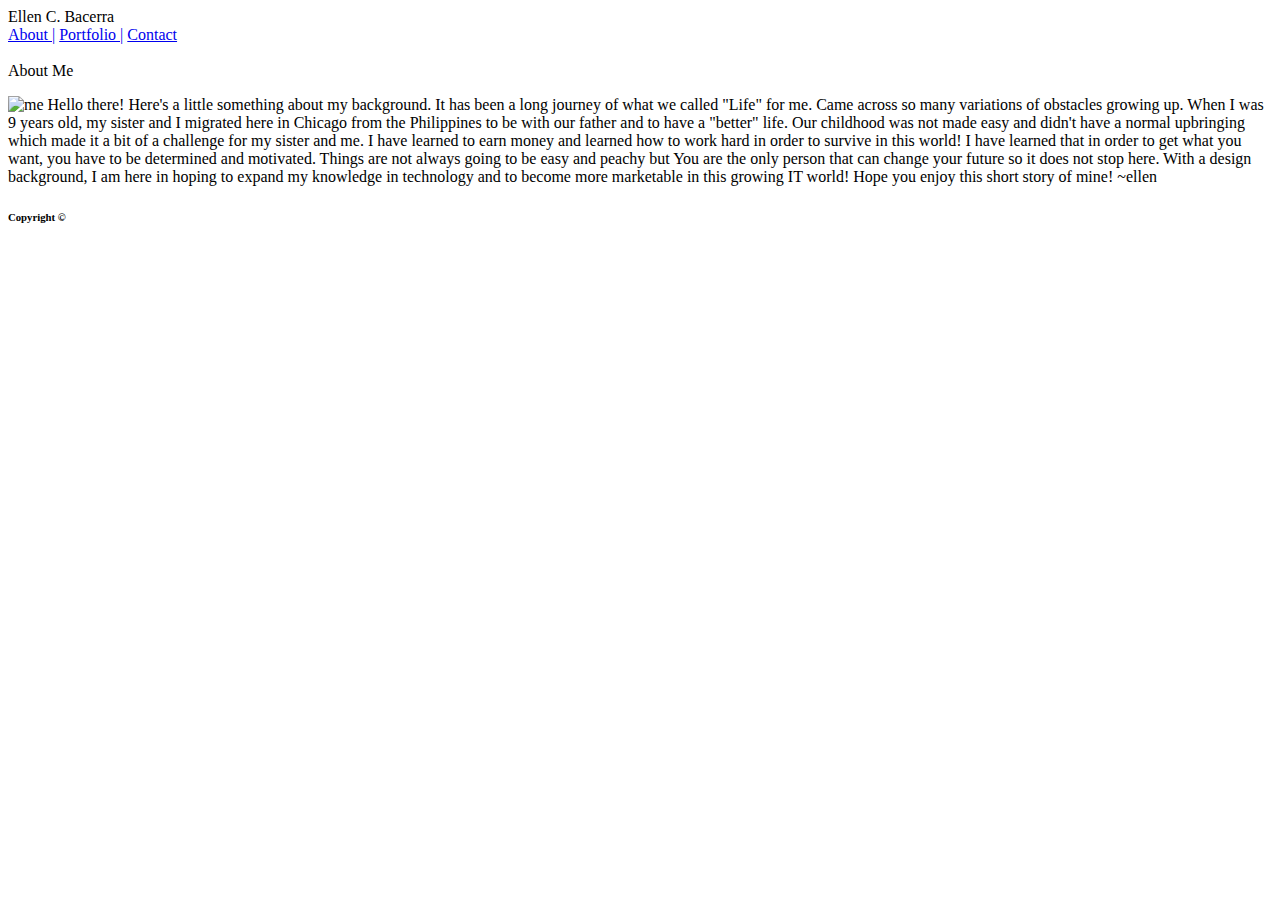
==== index.html @ f3e26ddb "updated" ====
<!DOCTYPE html>
<html>

<head>
    <meta charset="utf-8" />
    <meta http-equiv="X-UA-Compatible" content="IE=edge">
    <title>My First Page</title>
    <meta name="viewport" content="width=device-width, initial-scale=1">
    <link rel="stylesheet" type="text/css" media="screen" href="../Basic-Portfolio/assets/css/reset_style.css" />
    <link rel="stylesheet" type="text/css" media="screen" href="../Basic-Portfolio/assets/css/style.css" />

</head>

<body>
    <!-- Header -->
    <header>
        <div class="header">Ellen C. Bacerra</div>
        <div class="button">
            <a href="About" target="_blank">About |</a>
            <a href="Portfolio" target="_blank">Portfolio |</a>
            <a href="Contact" target="_blank">Contact</a>
        </div>
    </header>

    <br>    

    <div class="pattern">
        <div class="something">About Me</div>
        <div class="whitebox">
            <p>
                <img src="../Basic-Portfolio/assets/images/IMG_1041.jpg" width="135" height="135" alt="me"> Hello there! Here's a little something about my background. It has been a long journey of what we called "Life" for me. Came across so many variations of obstacles growing up. When I was 9 years old, my sister and I migrated here in Chicago from the Philippines to be with our father and to have a "better" life. Our childhood was not made easy and didn't have a normal upbringing which made it a bit of a challenge for my sister and me. 
                 I have learned to earn money and learned how to work hard in order to survive in this world! I have learned that in order to get what you want, you have to be determined and motivated. Things are not always going to be easy and peachy but You are the only person that can change your future so it does not stop here. With a design background, I am here in hoping to expand my knowledge in technology and to become more marketable in this growing IT world!
                Hope you enjoy this short story of mine!    
                ~ellen</p>
        </div>
    </div>


    <!-- footer -->
    <footer>
        <div class="bluebar"></div>
        <div class="box">
            <h6>Copyright &copy;
                <h6>
        </div>
    </footer>
</body>

</html>
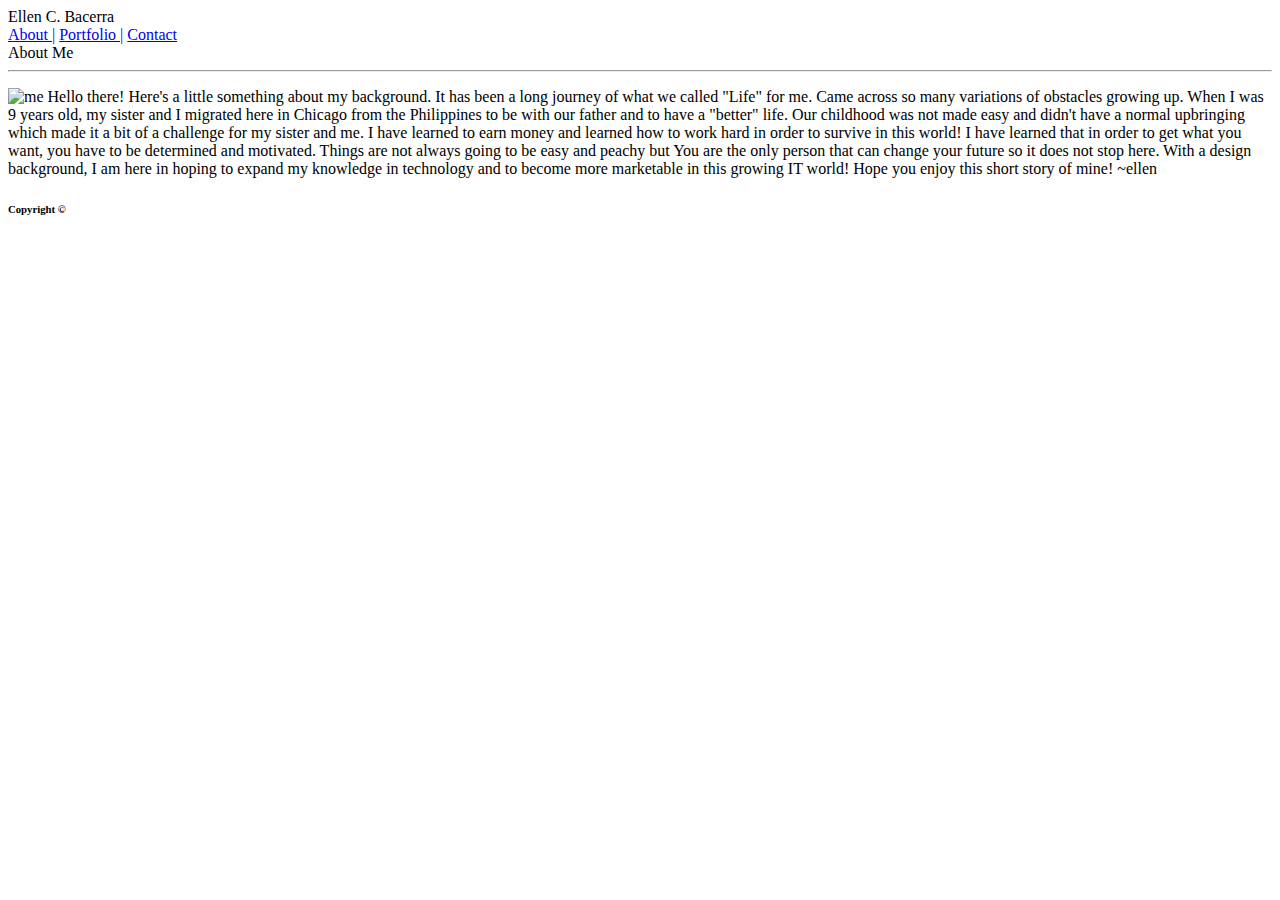
==== commit 696d7608: "update" ====
--- a/index.html
+++ b/index.html
@@ -21,12 +21,10 @@
             <a href="Contact" target="_blank">Contact</a>
         </div>
     </header>
-
-    <br>    
-
     <div class="pattern">
+            <div class="whitebox">
         <div class="something">About Me</div>
-        <div class="whitebox">
+            <hr>
             <p>
                 <img src="../Basic-Portfolio/assets/images/IMG_1041.jpg" width="135" height="135" alt="me"> Hello there! Here's a little something about my background. It has been a long journey of what we called "Life" for me. Came across so many variations of obstacles growing up. When I was 9 years old, my sister and I migrated here in Chicago from the Philippines to be with our father and to have a "better" life. Our childhood was not made easy and didn't have a normal upbringing which made it a bit of a challenge for my sister and me. 
                  I have learned to earn money and learned how to work hard in order to survive in this world! I have learned that in order to get what you want, you have to be determined and motivated. Things are not always going to be easy and peachy but You are the only person that can change your future so it does not stop here. With a design background, I am here in hoping to expand my knowledge in technology and to become more marketable in this growing IT world!
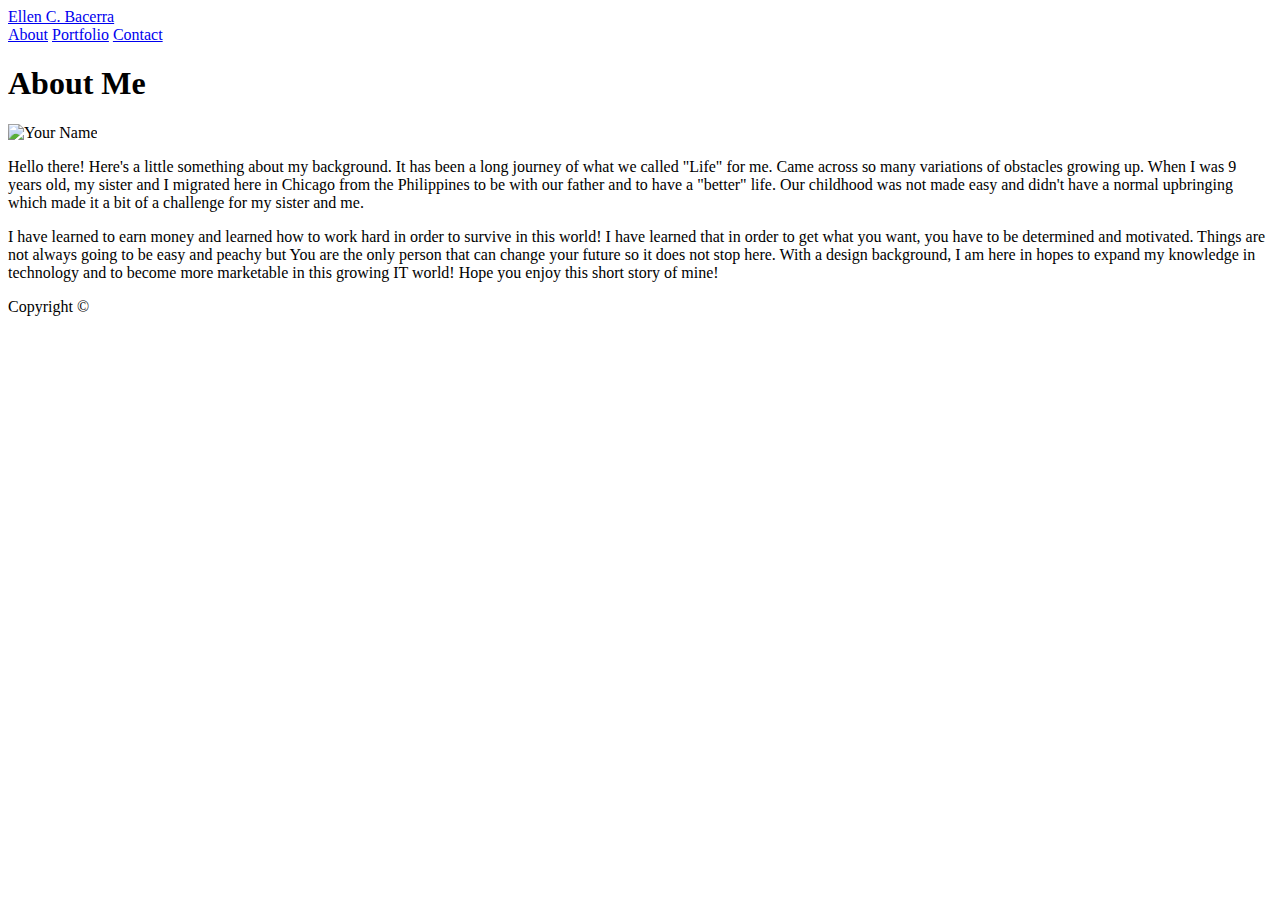
==== commit 4af94e5e: "update" ====
--- a/index.html
+++ b/index.html
@@ -1,45 +1,52 @@
-<!DOCTYPE html>
-<html>
+<!doctype html>
+<html lang="en-us">
 
 <head>
-    <meta charset="utf-8" />
-    <meta http-equiv="X-UA-Compatible" content="IE=edge">
-    <title>My First Page</title>
-    <meta name="viewport" content="width=device-width, initial-scale=1">
-    <link rel="stylesheet" type="text/css" media="screen" href="../Basic-Portfolio/assets/css/reset_style.css" />
-    <link rel="stylesheet" type="text/css" media="screen" href="../Basic-Portfolio/assets/css/style.css" />
-
+    <meta charset="UTF-8">
+    <title>About | Your Name</title>
+    <link rel="stylesheet" type="text/css" href="../Basic-Portfolio/assets/css/reset_style.css">
+</head>
+<link rel="stylesheet" type="text/css" href="../Basic-Portfolio/assets/css/style.css">
 </head>
 
 <body>
-    <!-- Header -->
-    <header>
-        <div class="header">Ellen C. Bacerra</div>
-        <div class="button">
-            <a href="About" target="_blank">About |</a>
-            <a href="Portfolio" target="_blank">Portfolio |</a>
-            <a href="Contact" target="_blank">Contact</a>
+
+    <header id="masthead">
+        <div class="container">
+            <a href="index.html" id="logo">Ellen C. Bacerra</a>
+            <nav>
+                <a href="index.html">About</a>
+                <a href="portfolio.html">Portfolio</a>
+                <a href="contact.html">Contact</a>
+            </nav>
         </div>
     </header>
-    <div class="pattern">
-            <div class="whitebox">
-        <div class="something">About Me</div>
-            <hr>
-            <p>
-                <img src="../Basic-Portfolio/assets/images/IMG_1041.jpg" width="135" height="135" alt="me"> Hello there! Here's a little something about my background. It has been a long journey of what we called "Life" for me. Came across so many variations of obstacles growing up. When I was 9 years old, my sister and I migrated here in Chicago from the Philippines to be with our father and to have a "better" life. Our childhood was not made easy and didn't have a normal upbringing which made it a bit of a challenge for my sister and me. 
-                 I have learned to earn money and learned how to work hard in order to survive in this world! I have learned that in order to get what you want, you have to be determined and motivated. Things are not always going to be easy and peachy but You are the only person that can change your future so it does not stop here. With a design background, I am here in hoping to expand my knowledge in technology and to become more marketable in this growing IT world!
-                Hope you enjoy this short story of mine!    
-                ~ellen</p>
-        </div>
+
+    <div id="main-container" class="container">
+        <section class="main-section">
+            <h1>About Me</h1>
+
+            <img src="../Basic-Portfolio/assets/images/IMG_1041.jpg" width="150" height="150" class="auth-image" alt="Your Name">
+
+            <p>Hello there! Here's a little something about my background. It has been a long journey of what we called "Life"
+                for me. Came across so many variations of obstacles growing up. When I was 9 years old, my sister and I migrated
+                here in Chicago from the Philippines to be with our father and to have a "better" life. Our childhood was
+                not made easy and didn't have a normal upbringing which made it a bit of a challenge for my sister and me.</p>
+
+            <p>I have learned to earn money and learned how to work hard in order to survive in this world! I have learned that
+                in order to get what you want, you have to be determined and motivated. Things are not always going to be
+                easy and peachy but You are the only person that can change your future so it does not stop here. With a
+                design background, I am here in hopes to expand my knowledge in technology and to become more marketable
+                in this growing IT world! Hope you enjoy this short story of mine! </p>
+
+
+        </section>
+
     </div>
 
-
-    <!-- footer -->
     <footer>
-        <div class="bluebar"></div>
-        <div class="box">
-            <h6>Copyright &copy;
-                <h6>
+        <div class="container">
+            Copyright &copy;
         </div>
     </footer>
 </body>
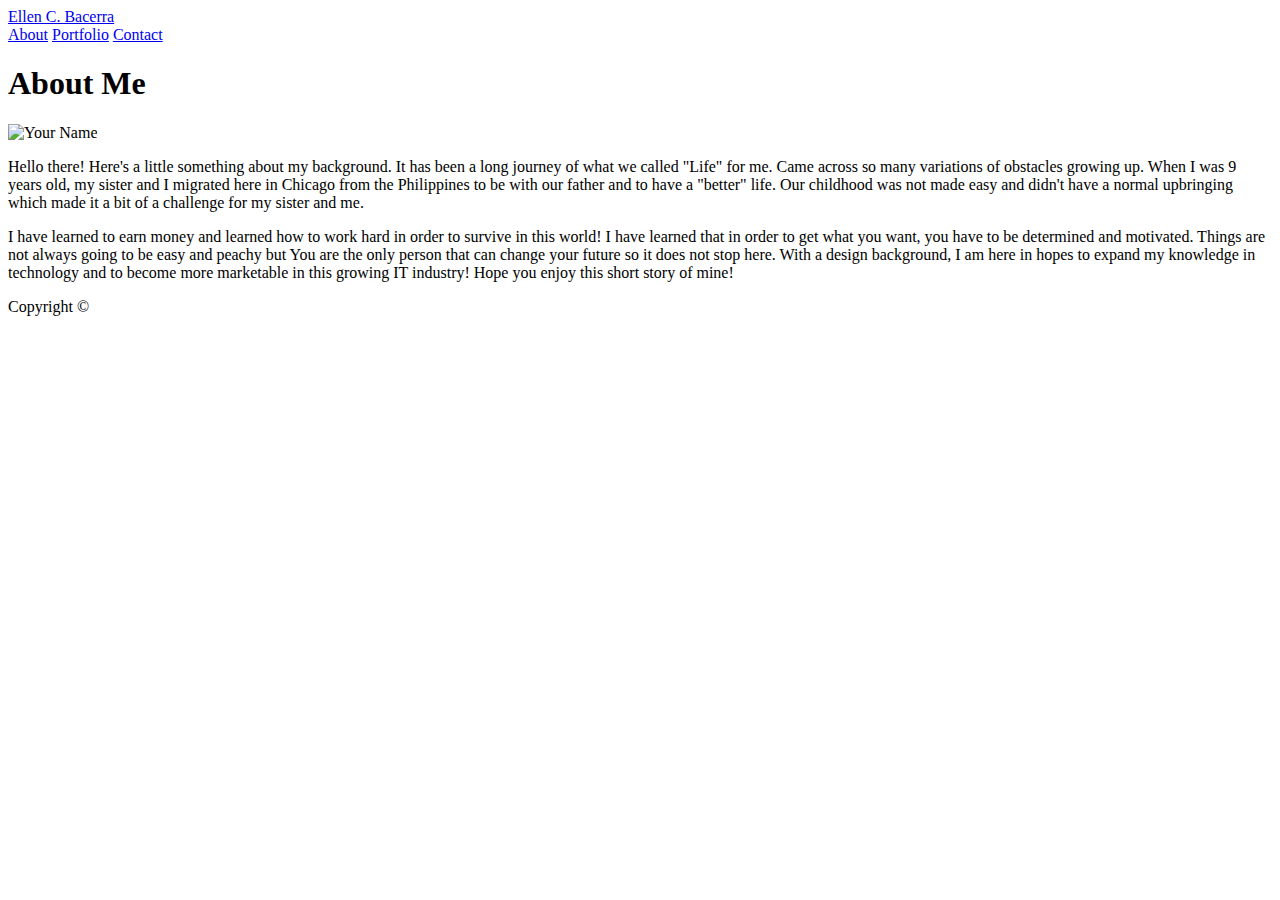
==== commit 54762f16: "update about me" ====
--- a/index.html
+++ b/index.html
@@ -37,7 +37,7 @@
                 in order to get what you want, you have to be determined and motivated. Things are not always going to be
                 easy and peachy but You are the only person that can change your future so it does not stop here. With a
                 design background, I am here in hopes to expand my knowledge in technology and to become more marketable
-                in this growing IT world! Hope you enjoy this short story of mine! </p>
+                in this growing IT industry! Hope you enjoy this short story of mine! </p>
 
 
         </section>
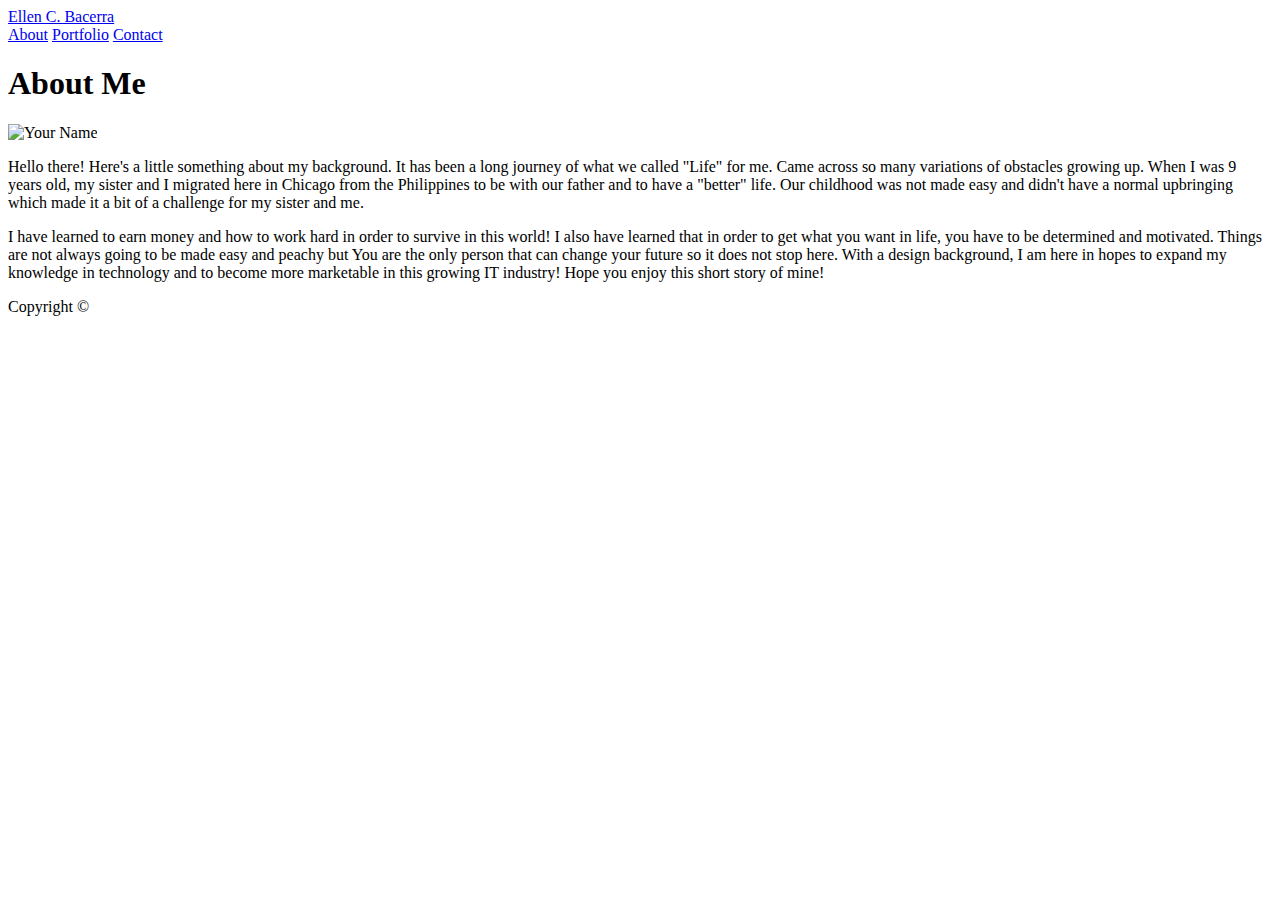
==== commit c788a5e1: "update" ====
--- a/index.html
+++ b/index.html
@@ -33,10 +33,10 @@
                 here in Chicago from the Philippines to be with our father and to have a "better" life. Our childhood was
                 not made easy and didn't have a normal upbringing which made it a bit of a challenge for my sister and me.</p>
 
-            <p>I have learned to earn money and learned how to work hard in order to survive in this world! I have learned that
-                in order to get what you want, you have to be determined and motivated. Things are not always going to be
-                easy and peachy but You are the only person that can change your future so it does not stop here. With a
-                design background, I am here in hopes to expand my knowledge in technology and to become more marketable
+            <p>I have learned to earn money and how to work hard in order to survive in this world! I also have learned that
+                in order to get what you want in life, you have to be determined and motivated. Things are not always going
+                to be made easy and peachy but You are the only person that can change your future so it does not stop here.
+                With a design background, I am here in hopes to expand my knowledge in technology and to become more marketable
                 in this growing IT industry! Hope you enjoy this short story of mine! </p>
 
 
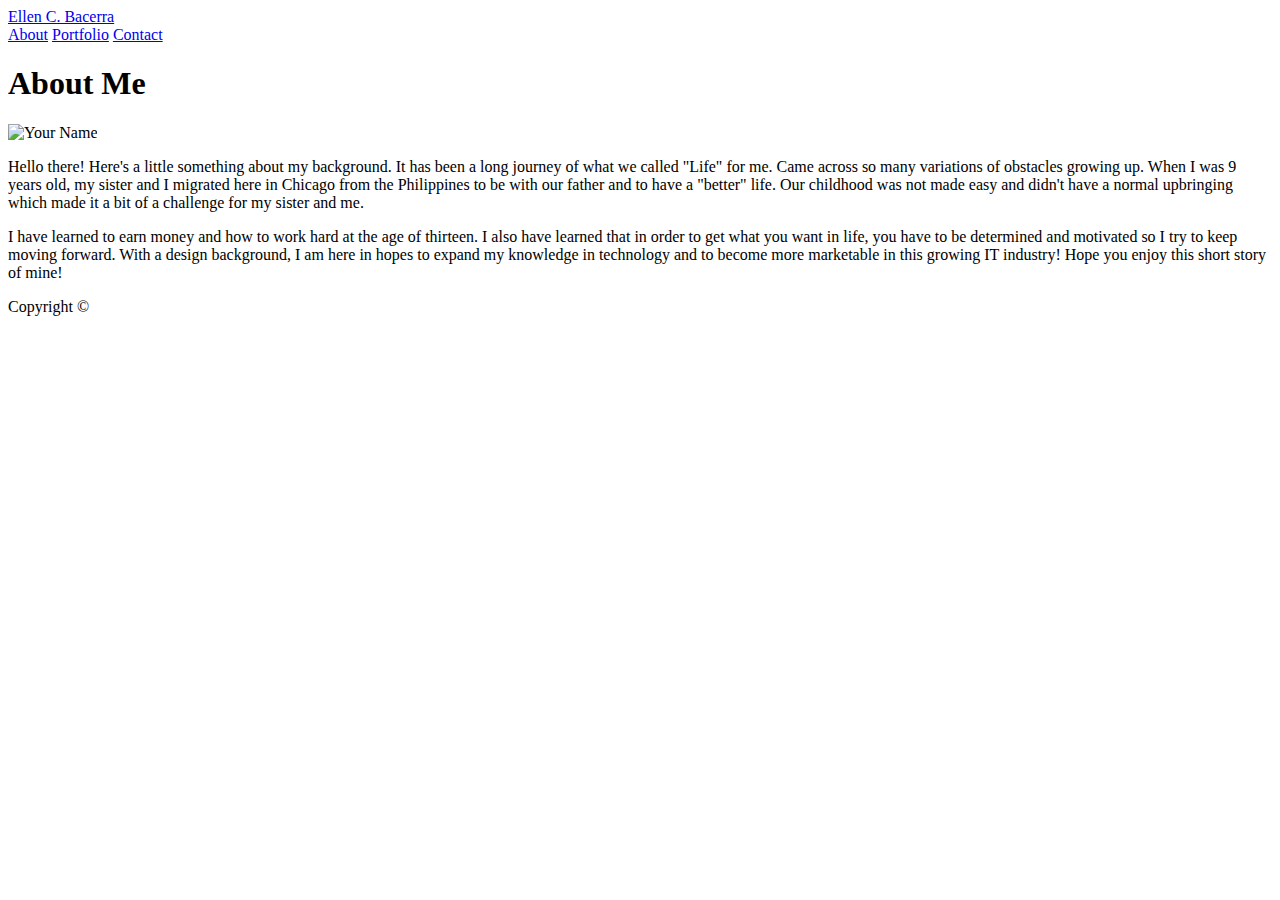
==== commit 4db05d18: "update" ====
--- a/index.html
+++ b/index.html
@@ -28,16 +28,16 @@
 
             <img src="../Basic-Portfolio/assets/images/IMG_1041.jpg" width="150" height="150" class="auth-image" alt="Your Name">
 
-            <p>Hello there! Here's a little something about my background. It has been a long journey of what we called "Life"
-                for me. Came across so many variations of obstacles growing up. When I was 9 years old, my sister and I migrated
-                here in Chicago from the Philippines to be with our father and to have a "better" life. Our childhood was
-                not made easy and didn't have a normal upbringing which made it a bit of a challenge for my sister and me.</p>
+            <p>Hello there! Here's a little something about my background. It has been a long journey of what we called
+                "Life" for me. Came across so many variations of obstacles growing up. When I was 9 years old, my
+                sister and I migrated here in Chicago from the Philippines to be with our father and to have a "better"
+                life. Our childhood was not made easy and didn't have a normal upbringing which made it a bit of a
+                challenge for my sister and me.</p>
 
-            <p>I have learned to earn money and how to work hard in order to survive in this world! I also have learned that
-                in order to get what you want in life, you have to be determined and motivated. Things are not always going
-                to be made easy and peachy but You are the only person that can change your future so it does not stop here.
-                With a design background, I am here in hopes to expand my knowledge in technology and to become more marketable
-                in this growing IT industry! Hope you enjoy this short story of mine! </p>
+            <p> I have learned to earn money and how to work hard at the age of thirteen. I also have learned that in
+                order to get what you want in life, you have to be determined and motivated so I try to keep moving
+                forward. With a design background, I am here in hopes to expand my knowledge in technology and to
+                become more marketable in this growing IT industry! Hope you enjoy this short story of mine! </p>
 
 
         </section>
